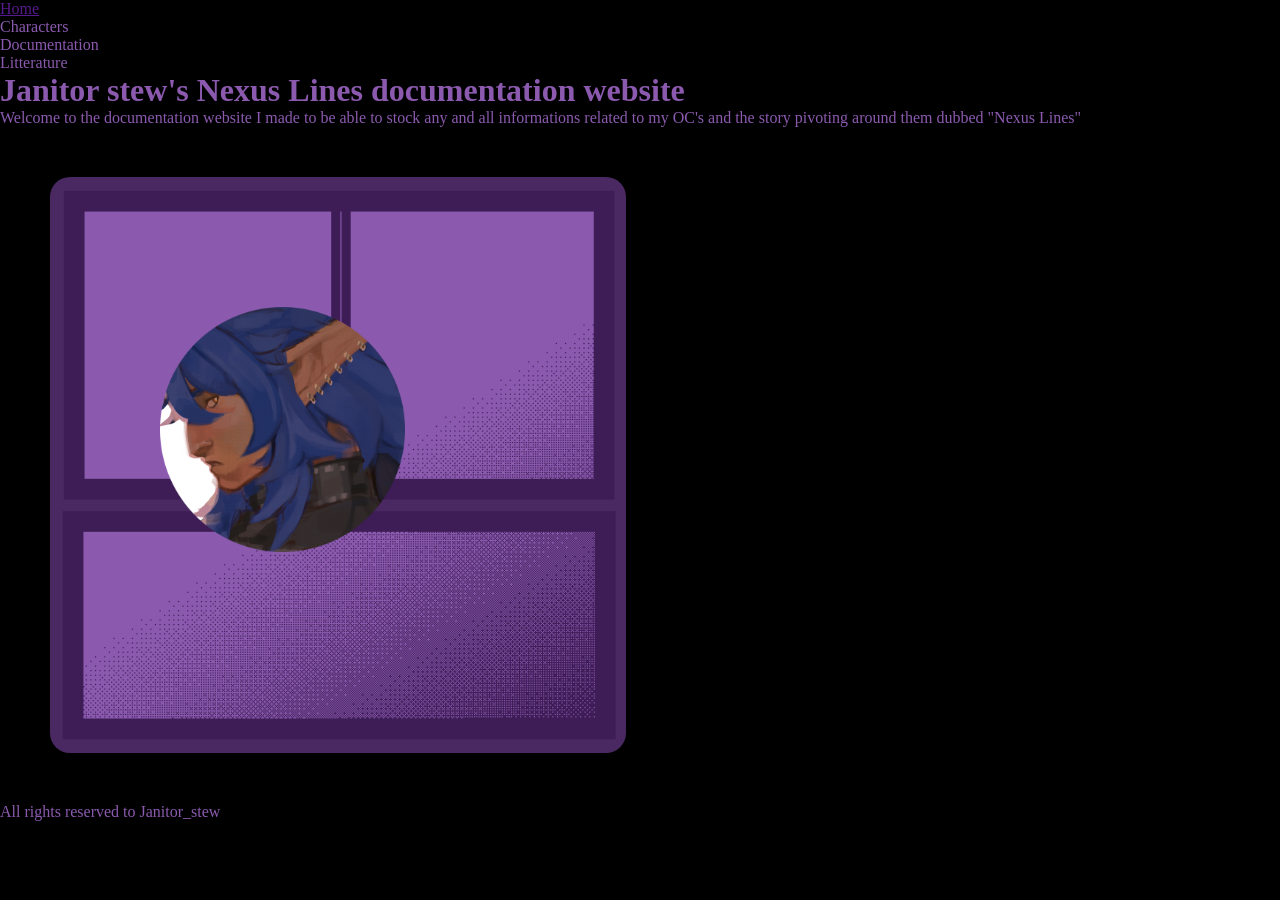
==== characters.html @ 92b546fa "new pages and content" ====
<!DOCTYPE html>
<html lang="en">
<head>
    <meta charset="UTF-8">
    <meta name="viewport" content="width=device-width, initial-scale=1.0">
    <title>Nexus Lines Documentation</title>
    <link href="style.css" rel="stylesheet">
</head>

<body>
<header>
<nav>
    <ul>
        <li><a href="">Home</a></li>
        <li><a>Characters</a></li>
        <li><a>Documentation</a></li>
        <li><a>Litterature</a></li>
    </ul>
</nav>
</header>
<main>
<h1>Janitor stew's Nexus Lines documentation website</h1>

<p>Welcome to the documentation website I made to be able to stock any and all informations related to my OC's and the story pivoting around them dubbed "Nexus Lines"</p>

<section class="section-characters">
<img class="icons" src="img/kusavaicon.png" alt="icon">
<img src="img/pixilart-drawing.png" aria-hidden="true">
</section>

</main>
<footer>
<p> All rights reserved to Janitor_stew</p>
<!--If you want to use this code, you can! please just credit me :D-->
</footer>
</body>



</html>
---- style.css ----
/* Big stuff first*/
 * {
margin: 0;
padding: 0;

 }

body {
background-color: black;
color: #8b5aaf;

}


/*Small stuff / details*/

.icons {
    width: 245px;
    position: absolute;
    margin-top: 130px;
    margin-left: 110px;
}


.section-characters {
    display: flex;
    background-color: #4a2962;
    width: 45%;
    flex-direction: column;
    margin: 50px;
    border-radius: 20px;
}
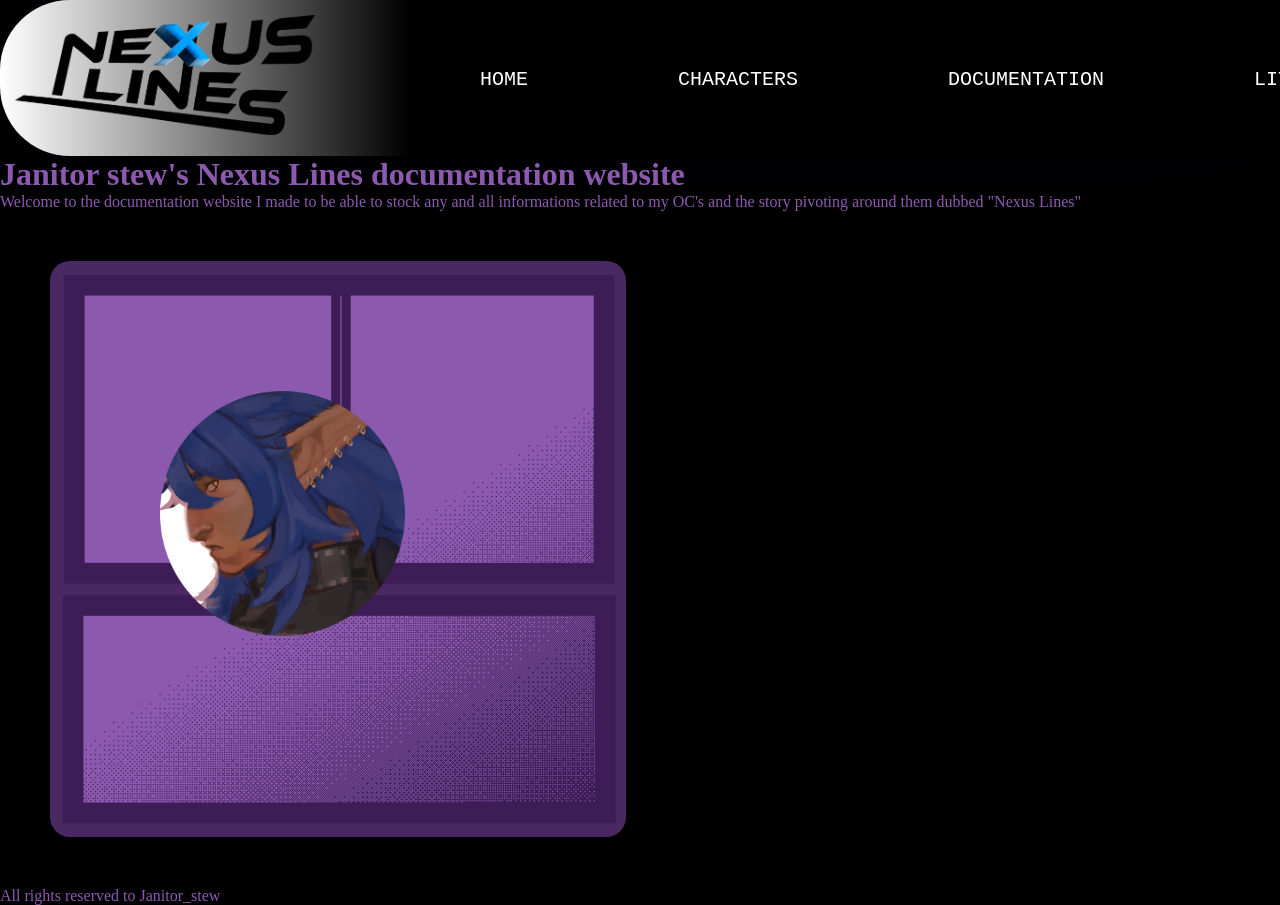
==== commit b4f1e10b: "css changes" ====
--- a/characters.html
+++ b/characters.html
@@ -11,14 +11,18 @@
 <header>
 <nav>
     <ul>
-        <li><a href="">Home</a></li>
-        <li><a>Characters</a></li>
-        <li><a>Documentation</a></li>
-        <li><a>Litterature</a></li>
+        <li><img id="logo-header" src="img/nexus-lines.png"></li>
+        <li><a href="index.html">Home</a></li>
+        <li><a href="characters.html">Characters</a></li>
+        <li><a href="documentation.html">Documentation</a></li>
+        <li><a href="litterature.html">Litterature</a></li>
     </ul>
 </nav>
 </header>
 <main>
+    <video autoplay muted loop id="video-background">
+  <source src="videos/9860820-hd_1920_1080_30fps.mp4" type="video/mp4">
+</video>
 <h1>Janitor stew's Nexus Lines documentation website</h1>
 
 <p>Welcome to the documentation website I made to be able to stock any and all informations related to my OC's and the story pivoting around them dubbed "Nexus Lines"</p>
--- a/style.css
+++ b/style.css
@@ -6,11 +6,23 @@
  }
 
 body {
-background-color: black;
-color: #8b5aaf;
+    background-color: black;
+    color: #8b5aaf;
+    scroll-behavior: smooth;
+
 
 }
 
+#video-background {
+
+    position: fixed;
+    left: 0;
+    top: 0;
+    background: no-repeat center;
+    user-select: none;
+    pointer-events: none;
+    z-index: -1;
+}
 
 /*Small stuff / details*/
 
@@ -29,4 +41,49 @@
     flex-direction: column;
     margin: 50px;
     border-radius: 20px;
+}
+
+#logo-header {
+    width: 300px;
+    padding: 15px;
+    transition: transform .2s;
+}
+
+header {
+    background: linear-gradient(90deg, rgba(255, 255, 255, 1) 0%, rgb(33 47 98 / 0%) 32%, rgba(0, 0, 0, 1) 100%);
+    box-shadow: #020206 1px -1px 111px;
+    border-radius: 70px 0 0px 70px;
+}
+
+ul {
+
+    display: flex;
+    gap: 150px;
+    align-items: center;
+    list-style: none;
+    font-size: x-large;
+    
+}
+
+ul a {
+    text-decoration: none;
+    color: rgb(255, 255, 255);
+    text-transform: uppercase;
+    font-family: monospace;
+}
+
+/* Effects and stuff */
+
+a:hover {
+opacity: 0.6;
+
+
+}
+
+#logo-header:hover {
+opacity: 0.8;
+cursor: pointer;
+transform: scale(1.02); 
+
+
 }
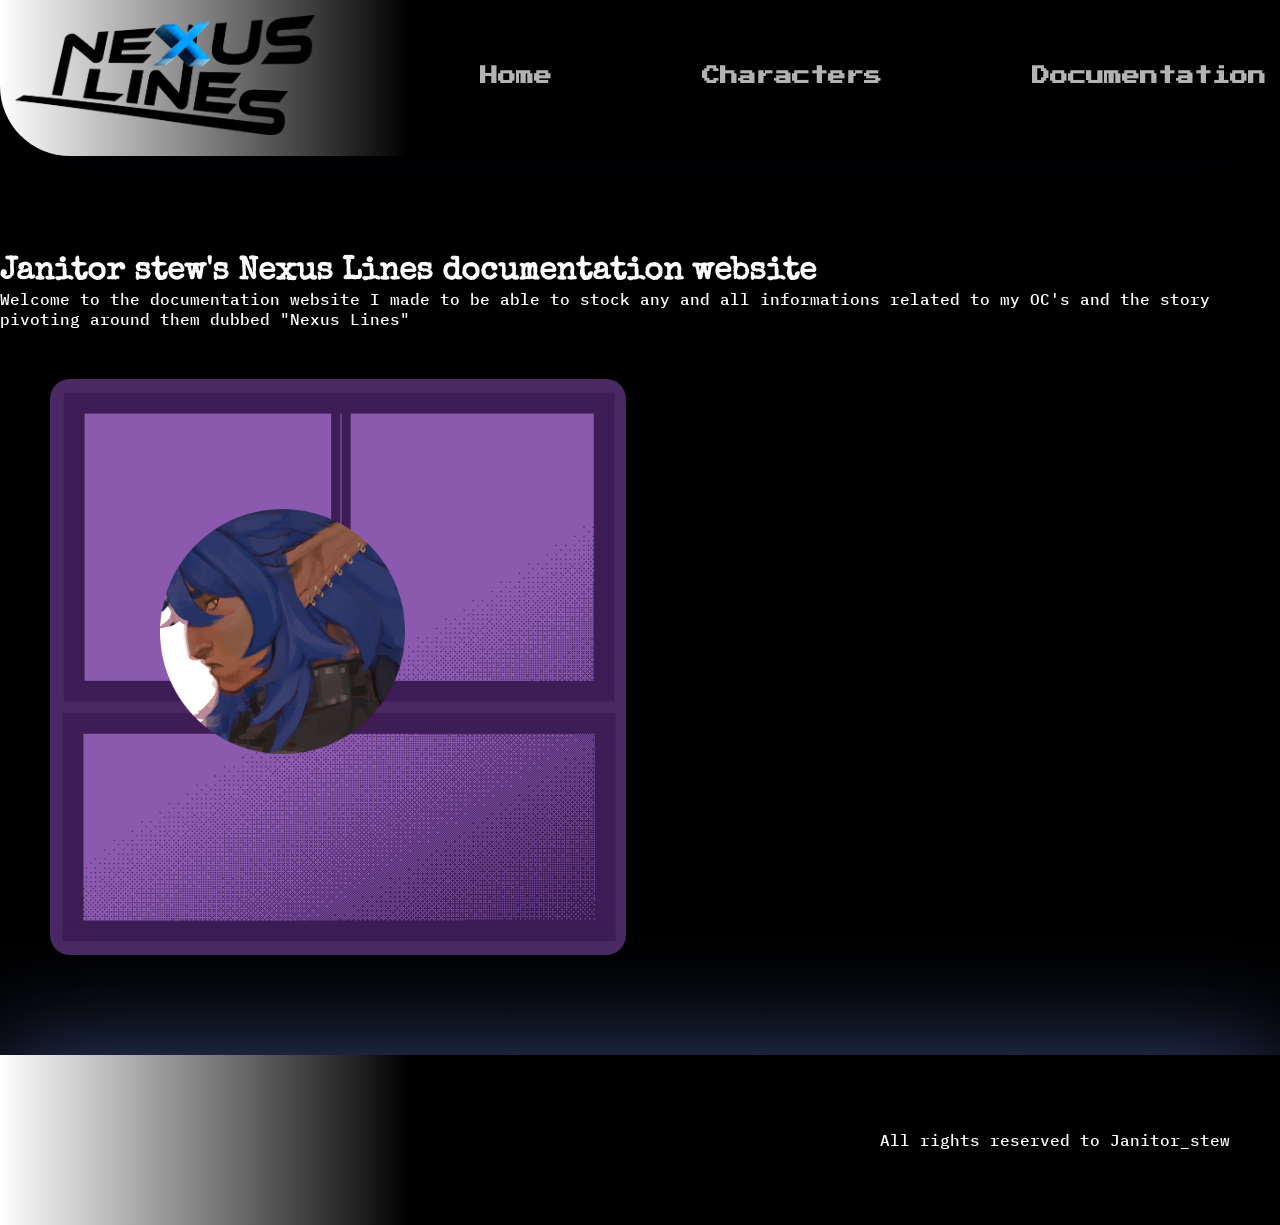
==== commit 3b1f18ac: "e" ====
--- a/characters.html
+++ b/characters.html
@@ -9,15 +9,15 @@
 
 <body>
 <header>
-<nav>
-    <ul>
-        <li><img id="logo-header" src="img/nexus-lines.png"></li>
-        <li><a href="index.html">Home</a></li>
-        <li><a href="characters.html">Characters</a></li>
-        <li><a href="documentation.html">Documentation</a></li>
-        <li><a href="litterature.html">Litterature</a></li>
-    </ul>
-</nav>
+ <nav>
+        <ul>
+          <li><a href="index.html"><img id="logo-header" src="img/nexus-lines.png"/></a></li>
+          <li><a href="index.html">Home</a></li>
+          <li><a href="characters.html">Characters</a></li>
+          <li><a href="documentation.html">Documentation</a></li>
+          <li><a href="litterature.html">Litterature</a></li>
+        </ul>
+      </nav>
 </header>
 <main>
     <video autoplay muted loop id="video-background">
--- a/style.css
+++ b/style.css
@@ -7,11 +7,25 @@
 
 body {
     background-color: black;
-    color: #8b5aaf;
     scroll-behavior: smooth;
 
+}
+
+h1, p {
+
+color: #ffffff;
 
 }
+
+.text-box {
+    background-color: black;
+    margin: 20px;
+    border-radius: 10px;
+    padding: 20px;
+    opacity: 0.7;
+    width: 47%;
+}
+
 
 #video-background {
 
@@ -52,10 +66,12 @@
 header {
     background: linear-gradient(90deg, rgba(255, 255, 255, 1) 0%, rgb(33 47 98 / 0%) 32%, rgba(0, 0, 0, 1) 100%);
     box-shadow: #020206 1px -1px 111px;
-    border-radius: 70px 0 0px 70px;
+    border-radius: 0px 0 0px 70px;
+    position:sticky;
+    margin-bottom: 100px;
 }
 
-ul {
+nav>ul {
 
     display: flex;
     gap: 150px;
@@ -67,11 +83,11 @@
 
 ul a {
     text-decoration: none;
-    color: rgb(255, 255, 255);
-    text-transform: uppercase;
-    font-family: monospace;
+    color: rgb(255 255 255 / 70%);
+    font-family: font2;
+    font-size: large;
+    font-weight: bolder;
 }
-
 /* Effects and stuff */
 
 a:hover {
@@ -86,4 +102,95 @@
 transform: scale(1.02); 
 
 
+}
+
+footer {
+    background: linear-gradient(90deg, rgba(255, 255, 255, 1) 0%, rgb(33 47 98 / 0%) 32%, rgba(0, 0, 0, 1) 100%);
+    box-shadow: #36477a 1px -1px 111px;
+    position: sticky;
+    height: 170px;
+    display: flex;
+    align-items: center;
+    flex-direction: row-reverse;
+    padding-right: 50px;
+    margin-top: 100px;
+}
+
+.text-box-exp {
+    width: 70%;
+    background-color: black;
+    color: white;
+    border-radius: 10px;
+    padding: 20px;
+    margin: 20px;
+    opacity: 0.7;
+}
+
+li {
+    list-style: none;
+}
+
+.bold {
+    color: #01a1ff;
+    font-size: larger;
+    padding-right: 5px;
+    letter-spacing: 3px;
+}
+
+@font-face {
+  font-family: font1; 
+  src: url(fonts/IBM_Plex_Mono/IBMPlexMono-Medium.ttf);
+}
+
+@font-face {
+  font-family: font2; 
+  src: url(fonts/Press_Start_2P/PressStart2P-Regular.ttf);
+}
+
+@font-face {
+  font-family: font3; 
+  src: url(fonts/Rubik_Glitch/RubikGlitch-Regular.ttf);
+}
+
+@font-face {
+  font-family: font4; 
+  src: url(fonts/Special_Elite/SpecialElite-Regular.ttf);
+}
+
+@font-face {
+  font-family: font5; 
+  src: url(fonts/Boldonse/Boldonse-Regular.ttf);
+}
+
+p {
+  font-family: font1; 
+}
+
+h1, .bold {
+    font-family: font4;
+    font-weight: bolder;
+}
+
+ .socials >a>img{
+    width: 50px;
+}
+.socials {
+    margin: 10px;
+    margin-right: 20px;
+
+}
+
+.text-boxes {
+
+display: flex;
+
+}
+
+.side-content {
+
+    max-width: 1181px;
+    background-image: url(img/globe-blue.png);
+    border-radius: 10px;
+    margin: 20px;
+
 }
